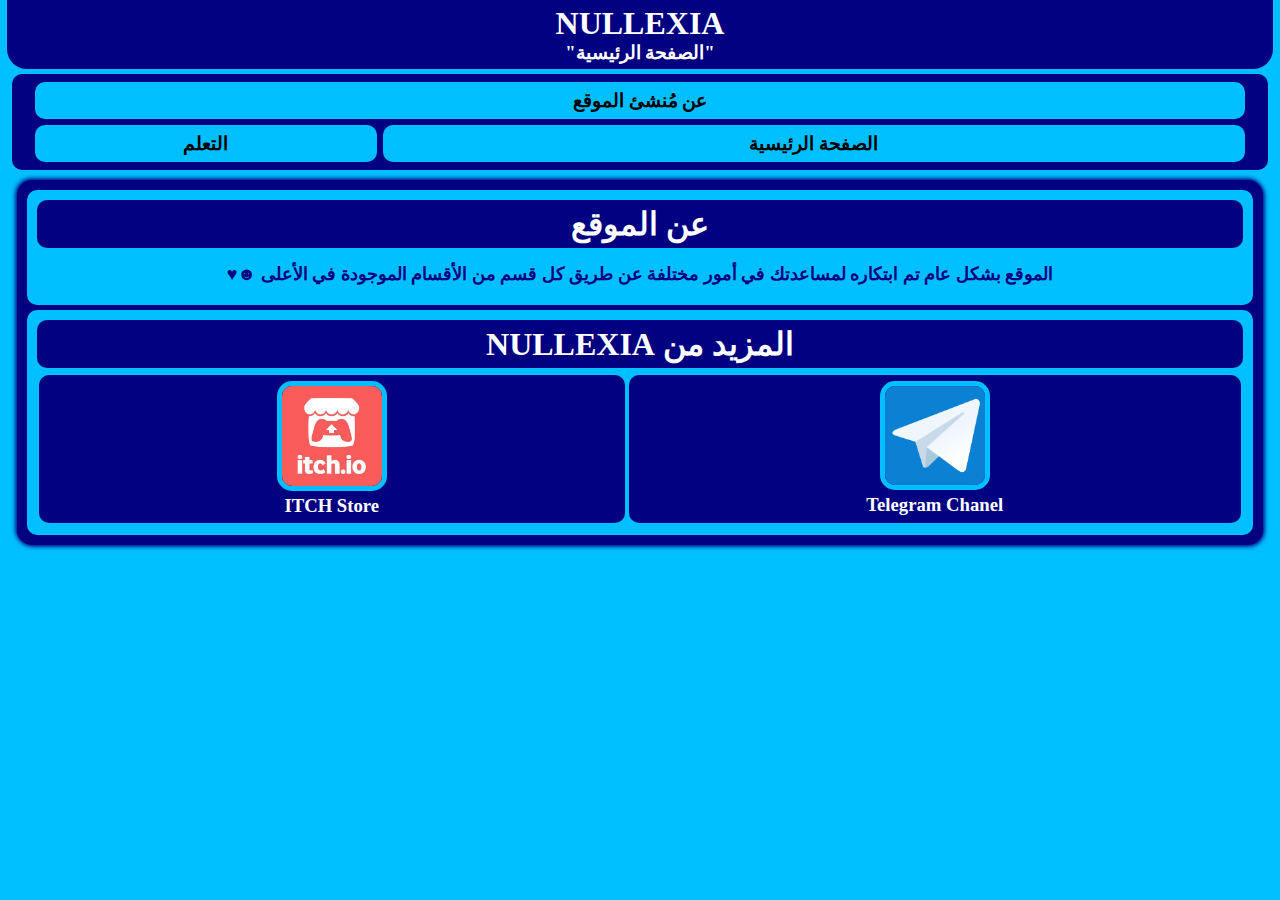
==== index.html @ ee8d3599 "Add files via upload" ====
<!DOCTYPE html>
<html lang="ar">

<head>
    <meta charset="UTF-8">
    <meta http-equiv="X-UA-Compatible" content="IE=edge">
    <meta name="viewport" content="width=device-width, initial-scale=1.0">
    <link rel="stylesheet" href="all/all.css">
    <link rel="stylesheet" href="index/index.css">
    <script defer src="all/all.js"></script>
    <link rel="shortcut icon" href="icons/nullexia.png" type="image/x-icon" />
    <title>NULLEXIA (الصفحة الرئيسية)</title>
</head>

<body dir="rtl">
    <header>
        <a href="index.html">
            <h1 class="h1_header">NULLEXIA</h1>
        </a>
        <h3 class="h3_header">"الصفحة الرئيسية"</h3>
    </header>
    <nav>
        <a class="nav AboutUs_nav" target="_blank" href="https://m3md69.github.io/msth">عن مُنشئ الموقع</a>
        <a class="nav Home_nav" href="index.html">الصفحة الرئيسية</a>
        <a class="nav Bot_nav" href="learning.html">التعلم</a>
        <!-- <dialog class="Container_AboutUs">
            <p class="learning_Dialog_buttons Exit_Prof">✕</p>
            <p class="p_footer"><br>
                Designed & Programmed & Developed<br><br>
                By Software Engineer/Mohamed Sadawy Thabet (Shadow Black)<br><br>
                NULLEXIA © 2023
            </p>
        </dialog> -->
    </nav>
    <main class="main_information">
        <article>
            <section class="section_main">
                <h1 class="h1_main">عن الموقع</h1>
                <p class="p_main">
                    الموقع بشكل عام تم ابتكاره لمساعدتك في أمور مختلفة عن طريق كل قسم من الأقسام الموجودة في الأعلى
                    ☻♥<br>
                </p>
            </section>
            <section class="section_main">
                <h1 class="h1_main h2s">المزيد من NULLEXIA</h1>
                <div class="div_info">
                    <a class="div_telegram" target="_blank" href="https://t.me/NULLEXIA">
                        <img class="info_cursor" src="icons/logo_telegram.png">
                        <h3 class="info_cursor_text">Telegram Chanel</h3>
                    </a>
                    <a class="div_itchIo" target="_blank" href="https://nu11exia.itch.io/">
                        <img class="info_cursor" src="icons/logo_itchio.jpg">
                        <h3 class="info_cursor_text">ITCH Store</h3>
                    </a>
                </div>
            </section>
        </article>
    </main>
</body>

</html>
---- all/all.css ----
* {
    margin: 0;
    padding: 0;
    border-radius: 10px;
    text-align: center;
    justify-content: center;
    color: white;
    cursor: default;
    text-decoration: none;
    transition: 0.3s all;
    flex-wrap: wrap;
    scroll-behavior: smooth;

    /* for Firefox  */
    scrollbar-color: deepskyblue navy;
    scrollbar-width: auto;
}

html {
    margin-right: 7px;
    margin-left: 7px;
    background: deepskyblue;
}

header {
    background-color: navy;
    border-radius: 0px 0px 20px 20px;
    padding: 5px;
}

nav {
    background-color: navy;
    font-weight: bold;
    font-size: larger;
    margin: 5px;
    padding: 5px 20px;
    display: flex;
}

.nav {
    background-color: deepskyblue;
    border: 2px solid deepskyblue;
    color: black;
    border-radius: 10px;
    flex-grow: 1;
    padding: 5px;
    margin: 3px;
}

.Home_nav {
    flex: 3;
}

.AboutUs_nav {
    flex: 100%;
}

.nav:hover,
.nav:focus {
    border: 2px solid deepskyblue;
    background-color: navy;
    color: white;
    cursor: pointer;
}

.Container_AboutUs {
    border: 5px solid deepskyblue;
    margin: auto;
    background-color: navy;
    padding: 5px;
}

.Container_AboutUs::backdrop {
    background-color: black;
    opacity: 0.4;
}

main {
    border-radius: 15px;
    background-color: navy;
    font-weight: bold;
    padding: 5px;
    margin: 10px;
    box-shadow: 1px 1px 5px navy,
        -1px -1px 5px navy;
}

.h1_main {
    background-color: navy;
    padding: 5px;
    margin-bottom: 5px;
}

.p_main {
    color: navy;
    border-radius: 5px;
    padding: 10px;
    font-size: large;
    background-color: deepskyblue;
}

.section_main {
    background-color: deepskyblue;
    border-radius: 10px;
    font-weight: bold;
    padding: 10px;
    margin: 5px;
}

.learning_Dialog_buttons {
    border: 3px solid deepskyblue;
    background-color: deepskyblue;
    color: navy;
    border-radius: 5px;
    padding: 7px;
    margin: 7px;
    display: inline-flex;
    flex: content;
    direction: ltr;
}

.learning_Dialog_buttons:hover {
    cursor: pointer;
    background-color: navy;
    color: white;
}

.Exit_Prof {
    border: 2px solid deepskyblue;
    background-color: deepskyblue;
    color: navy;
    font-weight: bolder;
    width: min-content;
    position: absolute;
    position: 0;
    padding: 2px;
    display: inline-flex;
    left: 0;
}

.Exit_Prof:hover {
    color: white;
    background-color: navy;
    border: 2px solid deepskyblue;
}

::-webkit-scrollbar {
    width: 1rem;
}

::-webkit-scrollbar-track {
    border: 7px solid #232943;
    box-shadow: inset 0 0 2.5px 2px deepskyblue;
    border-radius: 0.3rem;
}

::-webkit-scrollbar-thumb {
    background: linear-gradient(90deg, navy, deepskyblue);
    border-radius: 0.3rem;
}

::-webkit-scrollbar-thumb:hover {
    background: linear-gradient(270deg, deepskyblue, navy, deepskyblue);
}
---- index/index.css ----
.div_info {
    display: flex;
    flex-wrap: wrap;
}

.div_telegram,
.div_itchIo {
    flex-grow: 1;
    border: 4px solid navy;
    padding: 2px;
    margin: 2px;
    background-color: navy;
}

img {
    border: 5px solid deepskyblue;
    border-radius: 15px;
    width: 100px;
}

.div_telegram:hover,
.div_itchIo:hover {
    cursor: pointer;
    background-color: deepskyblue;
    color: navy;
}

img:hover {
    cursor: pointer;
    border: 5px solid navy;
}

.info_cursor_text:hover {
    cursor: pointer;
    color: navy;
}
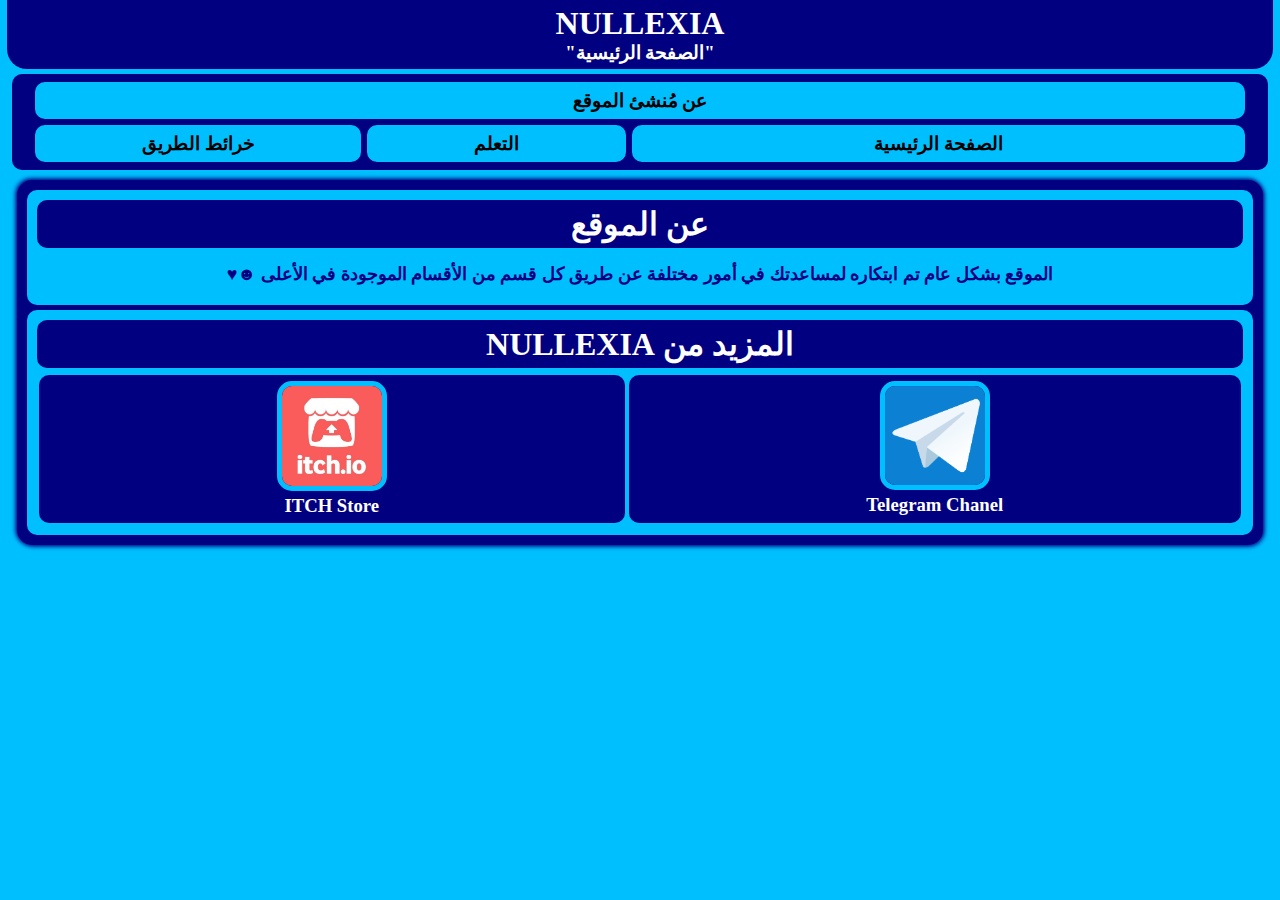
==== commit 0c098353: "modified:   all/all.css 	modified:   index.html 	modified:   learning.html 	new file:   roadmaps.htm" ====
--- a/index.html
+++ b/index.html
@@ -23,6 +23,7 @@
         <a class="nav AboutUs_nav" target="_blank" href="https://m3md69.github.io/msth">عن مُنشئ الموقع</a>
         <a class="nav Home_nav" href="index.html">الصفحة الرئيسية</a>
         <a class="nav Bot_nav" href="learning.html">التعلم</a>
+        <a class="nav Roadmaps_nav" href="roadmaps.html">خرائط الطريق</a>
         <!-- <dialog class="Container_AboutUs">
             <p class="learning_Dialog_buttons Exit_Prof">✕</p>
             <p class="p_footer"><br>
--- a/all/all.css
+++ b/all/all.css
@@ -14,6 +14,11 @@
     /* for Firefox  */
     scrollbar-color: deepskyblue navy;
     scrollbar-width: auto;
+
+    -webkit-user-select: none;
+    -moz-user-select: none;
+    -ms-user-select: none;
+    user-select: none;
 }
 
 html {
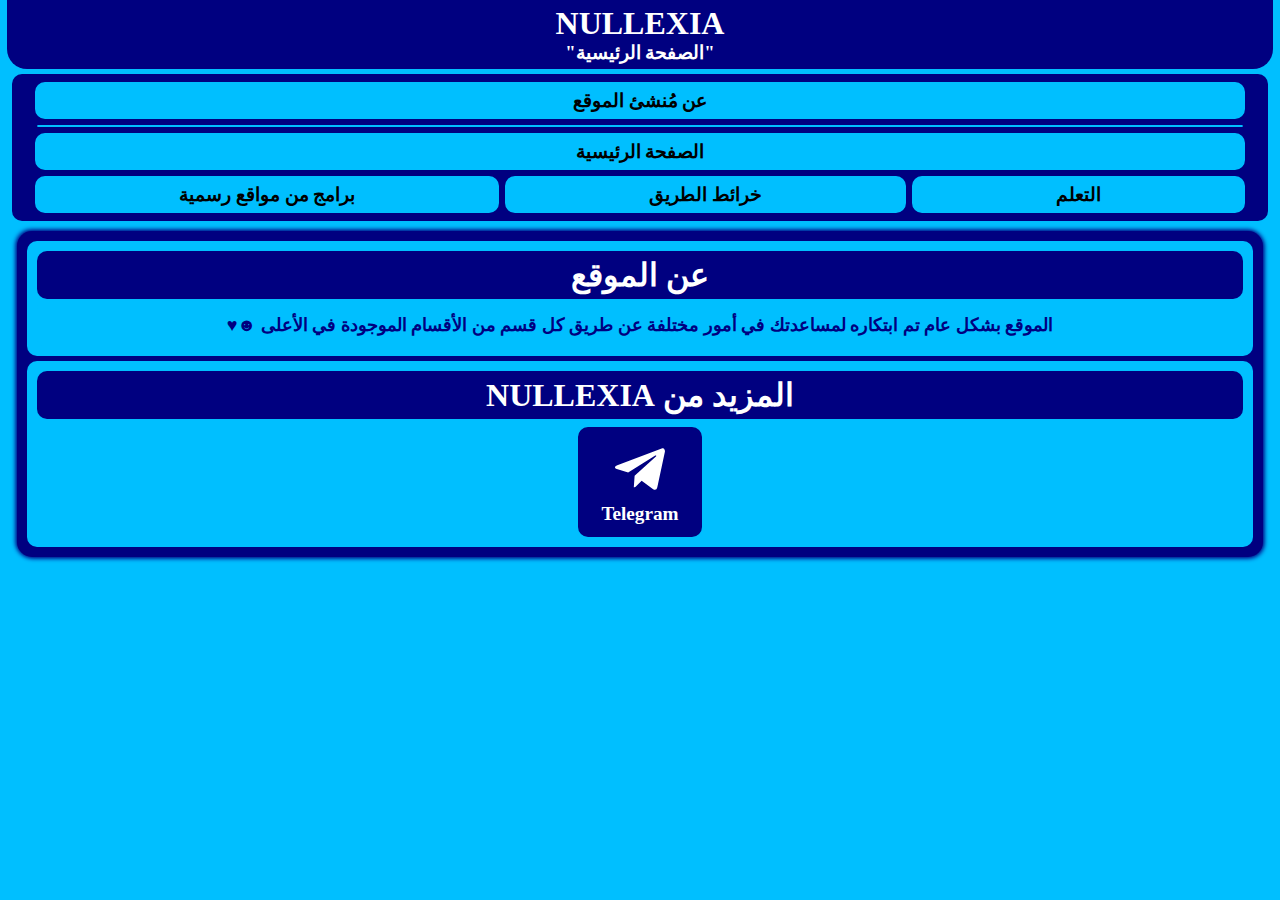
==== commit 7447f95d: "◘ تم تحديث الموقع 💙" ====
--- a/index.html
+++ b/index.html
@@ -1,18 +1,20 @@
 <!DOCTYPE html>
-<html lang="ar">
+<html lang="ar" dir="rtl">
 
 <head>
     <meta charset="UTF-8">
     <meta http-equiv="X-UA-Compatible" content="IE=edge">
     <meta name="viewport" content="width=device-width, initial-scale=1.0">
     <link rel="stylesheet" href="all/all.css">
+    <script defer src="all/all.js"></script>
+    <link rel="stylesheet" href="learning/learning.css">
+    <link rel="stylesheet" href="programsfromofficialwebsites/programsfromofficialwebsites.css">
     <link rel="stylesheet" href="index/index.css">
-    <script defer src="all/all.js"></script>
     <link rel="shortcut icon" href="icons/nullexia.png" type="image/x-icon" />
     <title>NULLEXIA (الصفحة الرئيسية)</title>
 </head>
 
-<body dir="rtl">
+<body>
     <header>
         <a href="index.html">
             <h1 class="h1_header">NULLEXIA</h1>
@@ -21,9 +23,11 @@
     </header>
     <nav>
         <a class="nav AboutUs_nav" target="_blank" href="https://m3md69.github.io/msth">عن مُنشئ الموقع</a>
+        <hr class="hr_head">
         <a class="nav Home_nav" href="index.html">الصفحة الرئيسية</a>
         <a class="nav Bot_nav" href="learning.html">التعلم</a>
         <a class="nav Roadmaps_nav" href="roadmaps.html">خرائط الطريق</a>
+        <a class="nav Download_Programs_From_Official_Websites" href="programsfromofficialwebsites.html">برامج من مواقع رسمية</a>
         <!-- <dialog class="Container_AboutUs">
             <p class="learning_Dialog_buttons Exit_Prof">✕</p>
             <p class="p_footer"><br>
@@ -43,16 +47,14 @@
                 </p>
             </section>
             <section class="section_main">
-                <h1 class="h1_main h2s">المزيد من NULLEXIA</h1>
+                <h1 class="h1_main h2s" style="margin-bottom: 0.5rem;">المزيد من NULLEXIA</h1>
                 <div class="div_info">
-                    <a class="div_telegram" target="_blank" href="https://t.me/NULLEXIA">
-                        <img class="info_cursor" src="icons/logo_telegram.png">
-                        <h3 class="info_cursor_text">Telegram Chanel</h3>
-                    </a>
-                    <a class="div_itchIo" target="_blank" href="https://nu11exia.itch.io/">
-                        <img class="info_cursor" src="icons/logo_itchio.jpg">
-                        <h3 class="info_cursor_text">ITCH Store</h3>
-                    </a>
+                    <div class="box">
+                        <a href="https://t.me//NULLEXIA" target="_blank">
+                            <img src="icons/telegram.svg">
+                            <p>Telegram</p>
+                        </a>
+                    </div>
                 </div>
             </section>
         </article>
--- a/all/all.css
+++ b/all/all.css
@@ -52,12 +52,19 @@
     margin: 3px;
 }
 
+.AboutUs_nav,
 .Home_nav {
-    flex: 3;
+    flex: 100%;
 }
 
-.AboutUs_nav {
-    flex: 100%;
+.hr_head {
+    display: block;
+    width: 99%;
+    background-color: deepskyblue;
+    color: deepskyblue;
+    border: 0.1rem solid deepskyblue;
+    margin-top: 0.20rem;
+    margin-bottom: 0.20rem;
 }
 
 .nav:hover,
--- a/learning/learning.css
+++ b/learning/learning.css
@@ -0,0 +1,79 @@
+.buttons_container {
+    display: none;
+    flex-flow: row wrap;
+}
+
+.learning_buttons {
+    border: 3px solid navy;
+    background-color: navy;
+    border-radius: 5px;
+    padding: 5px;
+    margin: 3px;
+    /* display: none; */
+    flex: content;
+    direction: ltr;
+}
+
+.learning_buttons:hover {
+    border: 3px solid navy;
+    cursor: pointer;
+    background-color: deepskyblue;
+    color: navy;
+}
+
+.Back_To_First_Menu,
+.Back_To_Programming_Menu,
+.Back_To_Programming_Programming_Programs_Menu,
+.Back_To_Graphic_Menu {
+    flex: 100%;
+}
+
+.Background_Container {
+    opacity: 0.3;
+}
+
+.Container {
+    border: 5px solid deepskyblue;
+    margin: auto;
+    background-color: navy;
+}
+
+.Container::backdrop {
+    background-color: black;
+    opacity: 0.4;
+}
+
+.Dia_H3 {
+    text-align: center;
+    display: inline-flex;
+    margin: 5px;
+}
+
+.hr_end {
+    background-color: deepskyblue;
+    border: 2px solid deepskyblue;
+    margin: 7px;
+}
+
+.Exit {
+    border: 2px solid deepskyblue;
+    background-color: deepskyblue;
+    color: navy;
+    font-weight: bolder;
+    width: min-content;
+    position: absolute;
+    padding: 2px;
+    margin-top: 5px;
+    display: inline-block;
+    left: 0;
+}
+
+.Exit:hover {
+    color: white;
+    background-color: navy;
+    border: 2px solid deepskyblue;
+}
+
+.show_anything_div {
+    display: flex;
+}--- a/programsfromofficialwebsites/programsfromofficialwebsites.css
+++ b/programsfromofficialwebsites/programsfromofficialwebsites.css
@@ -0,0 +1,21 @@
+.box {
+    width: 100px;
+    margin: 0.25rem;
+    background-color: navy;
+    padding: 10px;
+    border: 0.3rem solid navy;
+}
+
+.box img {
+    width: 50px;
+    border-radius: 20%;
+    padding: 5px;
+}
+
+.box:hover {
+    background-color: deepskyblue;
+}
+
+.box p {
+    font-size: larger;
+}--- a/index/index.css
+++ b/index/index.css
@@ -3,34 +3,24 @@
     flex-wrap: wrap;
 }
 
-.div_telegram,
-.div_itchIo {
-    flex-grow: 1;
-    border: 4px solid navy;
-    padding: 2px;
-    margin: 2px;
+.box {
+    width: 100px;
+    margin: 0 !important;
     background-color: navy;
+    border: 0.3rem solid navy;
+    padding: 0.5rem !important;
 }
 
-img {
-    border: 5px solid deepskyblue;
-    border-radius: 15px;
-    width: 100px;
+.box img {
+    width: 50px;
+    border-radius: 20%;
 }
 
-.div_telegram:hover,
-.div_itchIo:hover {
-    cursor: pointer;
+.box:hover {
     background-color: deepskyblue;
-    color: navy;
 }
 
-img:hover {
-    cursor: pointer;
-    border: 5px solid navy;
-}
-
-.info_cursor_text:hover {
-    cursor: pointer;
-    color: navy;
+.box a p {
+    font-size: larger;
+    color: white;
 }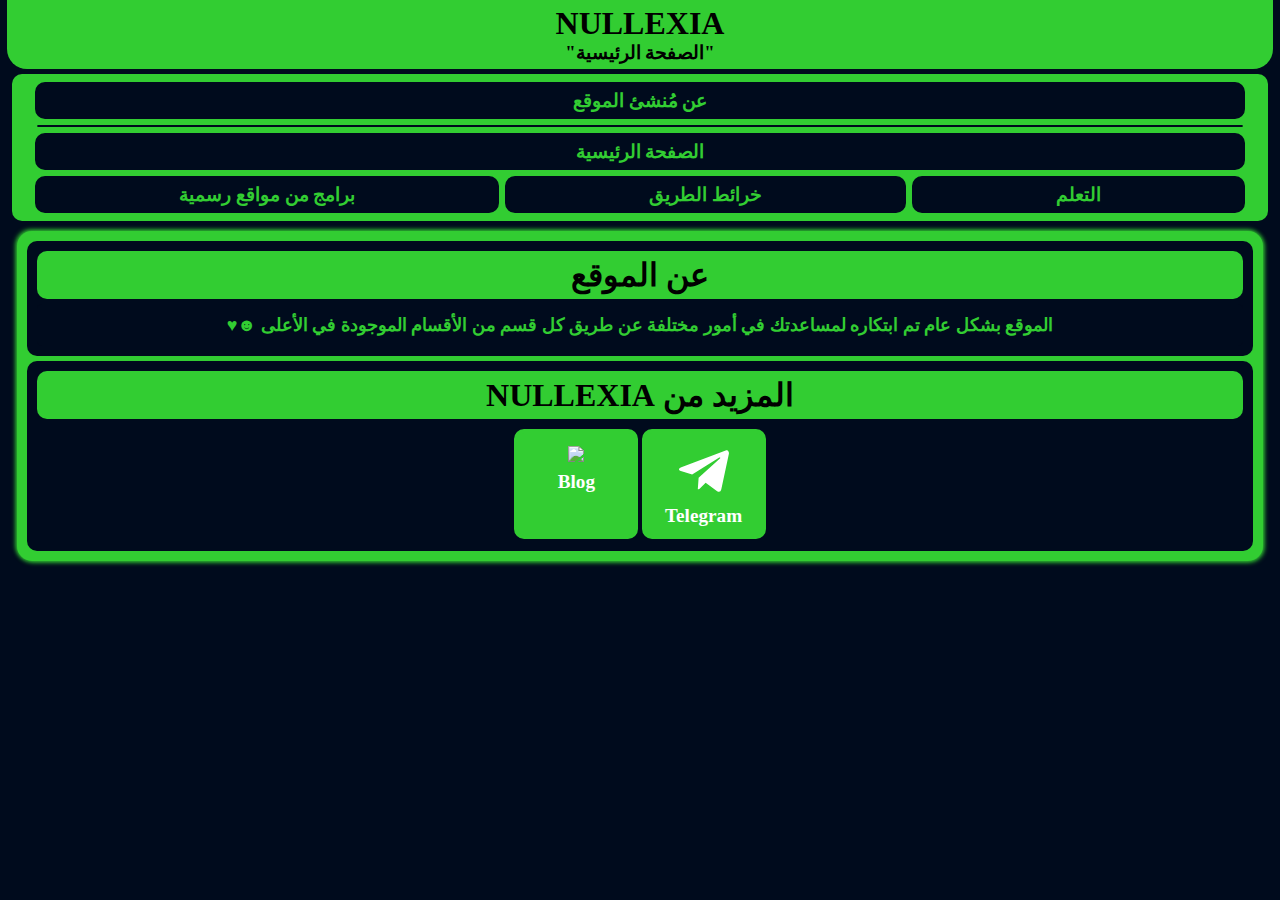
==== commit d255e691: "Edit Design" ====
--- a/index.html
+++ b/index.html
@@ -1,58 +1,154 @@
-<!DOCTYPE html>
-<html lang="ar" dir="rtl">
+<!DOCTYPE
+    html>
+<html
+    lang="ar"
+    dir="rtl">
 
 <head>
-    <meta charset="UTF-8">
-    <meta http-equiv="X-UA-Compatible" content="IE=edge">
-    <meta name="viewport" content="width=device-width, initial-scale=1.0">
-    <link rel="stylesheet" href="all/all.css">
-    <script defer src="all/all.js"></script>
-    <link rel="stylesheet" href="learning/learning.css">
-    <link rel="stylesheet" href="programsfromofficialwebsites/programsfromofficialwebsites.css">
-    <link rel="stylesheet" href="index/index.css">
-    <link rel="shortcut icon" href="icons/nullexia.png" type="image/x-icon" />
-    <title>NULLEXIA (الصفحة الرئيسية)</title>
+    <meta
+        charset="UTF-8">
+    <meta
+        http-equiv="X-UA-Compatible"
+        content="IE=edge">
+    <meta
+        name="viewport"
+        content="width=device-width, initial-scale=1.0">
+    <link
+        rel="stylesheet"
+        href="all/all.css">
+    <script
+        defer
+        src="all/all.js"></script>
+    <link
+        rel="stylesheet"
+        href="learning/learning.css">
+    <link
+        rel="stylesheet"
+        href="programsfromofficialwebsites/programsfromofficialwebsites.css">
+    <link
+        rel="stylesheet"
+        href="index/index.css">
+    <link
+        rel="shortcut icon"
+        href="icons/nullexia.png"
+        type="image/x-icon" />
+    <title>
+        NULLEXIA
+        (الصفحة
+        الرئيسية)
+    </title>
 </head>
 
 <body>
     <header>
-        <a href="index.html">
-            <h1 class="h1_header">NULLEXIA</h1>
+        <a
+            href="index.html">
+            <h1
+                class="h1_header">
+                NULLEXIA
+            </h1>
         </a>
-        <h3 class="h3_header">"الصفحة الرئيسية"</h3>
+        <h3
+            class="h3_header">
+            "الصفحة
+            الرئيسية"
+        </h3>
     </header>
     <nav>
-        <a class="nav AboutUs_nav" target="_blank" href="https://m3md69.github.io/msth">عن مُنشئ الموقع</a>
-        <hr class="hr_head">
-        <a class="nav Home_nav" href="index.html">الصفحة الرئيسية</a>
-        <a class="nav Bot_nav" href="learning.html">التعلم</a>
-        <a class="nav Roadmaps_nav" href="roadmaps.html">خرائط الطريق</a>
-        <a class="nav Download_Programs_From_Official_Websites" href="programsfromofficialwebsites.html">برامج من مواقع رسمية</a>
+        <a class="nav AboutUs_nav"
+            target="_blank"
+            href="https://www.behance.net/M3MD69">عن
+            مُنشئ
+            الموقع</a>
+        <hr
+            class="hr_head">
+        <a class="nav Home_nav"
+            href="index.html">الصفحة
+            الرئيسية</a>
+        <a class="nav Bot_nav"
+            href="learning.html">التعلم</a>
+        <a class="nav Roadmaps_nav"
+            href="roadmaps.html">خرائط
+            الطريق</a>
+        <a class="nav Download_Programs_From_Official_Websites"
+            href="programsfromofficialwebsites.html">برامج
+            من
+            مواقع
+            رسمية</a>
         <!-- <dialog class="Container_AboutUs">
             <p class="learning_Dialog_buttons Exit_Prof">✕</p>
             <p class="p_footer"><br>
                 Designed & Programmed & Developed<br><br>
-                By Software Engineer/Mohamed Sadawy Thabet (Shadow Black)<br><br>
+                By Software Engineer/Mohamed Sadawy Thabet<br><br>
                 NULLEXIA © 2023
             </p>
         </dialog> -->
     </nav>
-    <main class="main_information">
+    <main
+        class="main_information">
         <article>
-            <section class="section_main">
-                <h1 class="h1_main">عن الموقع</h1>
-                <p class="p_main">
-                    الموقع بشكل عام تم ابتكاره لمساعدتك في أمور مختلفة عن طريق كل قسم من الأقسام الموجودة في الأعلى
+            <section
+                class="section_main">
+                <h1
+                    class="h1_main">
+                    عن
+                    الموقع
+                </h1>
+                <p
+                    class="p_main">
+                    الموقع
+                    بشكل
+                    عام
+                    تم
+                    ابتكاره
+                    لمساعدتك
+                    في
+                    أمور
+                    مختلفة
+                    عن
+                    طريق
+                    كل
+                    قسم
+                    من
+                    الأقسام
+                    الموجودة
+                    في
+                    الأعلى
                     ☻♥<br>
                 </p>
             </section>
-            <section class="section_main">
-                <h1 class="h1_main h2s" style="margin-bottom: 0.5rem;">المزيد من NULLEXIA</h1>
-                <div class="div_info">
-                    <div class="box">
-                        <a href="https://t.me//NULLEXIA" target="_blank">
-                            <img src="icons/telegram.svg">
-                            <p>Telegram</p>
+            <section
+                class="section_main">
+                <h1 class="h1_main h2s"
+                    style="margin-bottom: 0.5rem;">
+                    المزيد
+                    من
+                    NULLEXIA
+                </h1>
+                <div
+                    class="div_info">
+                    <div
+                        class="box">
+                        <a href="https://t.me//NULLEXIA"
+                            target="_blank">
+                            <img
+                                src="icons/telegram.svg">
+                            <p
+                                style="color: white;">
+                                Telegram
+                            </p>
+                        </a>
+                    </div>
+                    <div
+                        class="box">
+                        <a href="https://m3md69.github.io/NULLEXIA-Blogs/nullexia-contents.html"
+                            target="_blank">
+                            <img
+                                src="icons/blog.svg">
+                            <p
+                                style="color: white;">
+                                Blog
+                            </p>
                         </a>
                     </div>
                 </div>
--- a/all/all.css
+++ b/all/all.css
@@ -4,7 +4,7 @@
     border-radius: 10px;
     text-align: center;
     justify-content: center;
-    color: white;
+    color: black;
     cursor: default;
     text-decoration: none;
     transition: 0.3s all;
@@ -12,7 +12,7 @@
     scroll-behavior: smooth;
 
     /* for Firefox  */
-    scrollbar-color: deepskyblue navy;
+    scrollbar-color: #000b1d limegreen;
     scrollbar-width: auto;
 
     -webkit-user-select: none;
@@ -24,17 +24,17 @@
 html {
     margin-right: 7px;
     margin-left: 7px;
-    background: deepskyblue;
+    background: #000b1d;
 }
 
 header {
-    background-color: navy;
+    background-color: limegreen;
     border-radius: 0px 0px 20px 20px;
     padding: 5px;
 }
 
 nav {
-    background-color: navy;
+    background-color: limegreen;
     font-weight: bold;
     font-size: larger;
     margin: 5px;
@@ -43,9 +43,9 @@
 }
 
 .nav {
-    background-color: deepskyblue;
-    border: 2px solid deepskyblue;
-    color: black;
+    background-color: #000b1d;
+    border: 2px solid #000b1d;
+    color: limegreen;
     border-radius: 10px;
     flex-grow: 1;
     padding: 5px;
@@ -60,59 +60,59 @@
 .hr_head {
     display: block;
     width: 99%;
-    background-color: deepskyblue;
-    color: deepskyblue;
-    border: 0.1rem solid deepskyblue;
+    background-color: #000b1d;
+    color: #000b1d;
+    border: 0.1rem solid #000b1d;
     margin-top: 0.20rem;
     margin-bottom: 0.20rem;
 }
 
 .nav:hover,
 .nav:focus {
-    border: 2px solid deepskyblue;
-    background-color: navy;
-    color: white;
+    border: 2px solid #000b1d;
+    background-color: limegreen;
+    color: black;
     cursor: pointer;
 }
 
 .Container_AboutUs {
-    border: 5px solid deepskyblue;
+    border: 5px solid #000b1d;
     margin: auto;
-    background-color: navy;
+    background-color: limegreen;
     padding: 5px;
 }
 
 .Container_AboutUs::backdrop {
-    background-color: black;
+    background-color: white;
     opacity: 0.4;
 }
 
 main {
     border-radius: 15px;
-    background-color: navy;
+    background-color: limegreen;
     font-weight: bold;
     padding: 5px;
     margin: 10px;
-    box-shadow: 1px 1px 5px navy,
-        -1px -1px 5px navy;
+    box-shadow: 1px 1px 5px limegreen,
+        -1px -1px 5px limegreen;
 }
 
 .h1_main {
-    background-color: navy;
+    background-color: limegreen;
     padding: 5px;
     margin-bottom: 5px;
 }
 
 .p_main {
-    color: navy;
+    color: limegreen;
     border-radius: 5px;
     padding: 10px;
     font-size: large;
-    background-color: deepskyblue;
+    background-color: #000b1d;
 }
 
 .section_main {
-    background-color: deepskyblue;
+    background-color: #000b1d;
     border-radius: 10px;
     font-weight: bold;
     padding: 10px;
@@ -120,9 +120,9 @@
 }
 
 .learning_Dialog_buttons {
-    border: 3px solid deepskyblue;
-    background-color: deepskyblue;
-    color: navy;
+    border: 3px solid #000b1d;
+    background-color: #000b1d;
+    color: limegreen;
     border-radius: 5px;
     padding: 7px;
     margin: 7px;
@@ -133,14 +133,14 @@
 
 .learning_Dialog_buttons:hover {
     cursor: pointer;
-    background-color: navy;
-    color: white;
+    background-color: limegreen;
+    color: black;
 }
 
 .Exit_Prof {
-    border: 2px solid deepskyblue;
-    background-color: deepskyblue;
-    color: navy;
+    border: 2px solid #000b1d;
+    background-color: #000b1d;
+    color: limegreen;
     font-weight: bolder;
     width: min-content;
     position: absolute;
@@ -151,9 +151,9 @@
 }
 
 .Exit_Prof:hover {
-    color: white;
-    background-color: navy;
-    border: 2px solid deepskyblue;
+    color: black;
+    background-color: limegreen;
+    border: 2px solid #000b1d;
 }
 
 ::-webkit-scrollbar {
@@ -162,15 +162,15 @@
 
 ::-webkit-scrollbar-track {
     border: 7px solid #232943;
-    box-shadow: inset 0 0 2.5px 2px deepskyblue;
+    box-shadow: inset 0 0 2.5px 2px #000b1d;
     border-radius: 0.3rem;
 }
 
 ::-webkit-scrollbar-thumb {
-    background: linear-gradient(90deg, navy, deepskyblue);
+    background: linear-gradient(90deg, limegreen, #000b1d);
     border-radius: 0.3rem;
 }
 
 ::-webkit-scrollbar-thumb:hover {
-    background: linear-gradient(270deg, deepskyblue, navy, deepskyblue);
+    background: linear-gradient(270deg, #000b1d, limegreen, #000b1d);
 }--- a/learning/learning.css
+++ b/learning/learning.css
@@ -4,8 +4,8 @@
 }
 
 .learning_buttons {
-    border: 3px solid navy;
-    background-color: navy;
+    border: 3px solid limegreen;
+    background-color: limegreen;
     border-radius: 5px;
     padding: 5px;
     margin: 3px;
@@ -15,10 +15,10 @@
 }
 
 .learning_buttons:hover {
-    border: 3px solid navy;
+    border: 3px solid limegreen;
     cursor: pointer;
-    background-color: deepskyblue;
-    color: navy;
+    background-color: #000b1d;
+    color: limegreen;
 }
 
 .Back_To_First_Menu,
@@ -33,13 +33,13 @@
 }
 
 .Container {
-    border: 5px solid deepskyblue;
+    border: 5px solid #000b1d;
     margin: auto;
-    background-color: navy;
+    background-color: limegreen;
 }
 
 .Container::backdrop {
-    background-color: black;
+    background-color: white;
     opacity: 0.4;
 }
 
@@ -50,15 +50,15 @@
 }
 
 .hr_end {
-    background-color: deepskyblue;
-    border: 2px solid deepskyblue;
+    background-color: #000b1d;
+    border: 2px solid #000b1d;
     margin: 7px;
 }
 
 .Exit {
-    border: 2px solid deepskyblue;
-    background-color: deepskyblue;
-    color: navy;
+    border: 2px solid #000b1d;
+    background-color: #000b1d;
+    color: limegreen;
     font-weight: bolder;
     width: min-content;
     position: absolute;
@@ -69,9 +69,9 @@
 }
 
 .Exit:hover {
-    color: white;
-    background-color: navy;
-    border: 2px solid deepskyblue;
+    color: black;
+    background-color: limegreen;
+    border: 2px solid #000b1d;
 }
 
 .show_anything_div {
--- a/programsfromofficialwebsites/programsfromofficialwebsites.css
+++ b/programsfromofficialwebsites/programsfromofficialwebsites.css
@@ -1,9 +1,9 @@
 .box {
     width: 100px;
     margin: 0.25rem;
-    background-color: navy;
+    background-color: limegreen;
     padding: 10px;
-    border: 0.3rem solid navy;
+    border: 0.3rem solid limegreen;
 }
 
 .box img {
@@ -13,9 +13,10 @@
 }
 
 .box:hover {
-    background-color: deepskyblue;
+    background-color: #000b1d;
 }
 
 .box p {
     font-size: larger;
+    color: white;
 }--- a/index/index.css
+++ b/index/index.css
@@ -6,9 +6,10 @@
 .box {
     width: 100px;
     margin: 0 !important;
-    background-color: navy;
-    border: 0.3rem solid navy;
+    background-color: limegreen;
+    border: 0.3rem solid limegreen;
     padding: 0.5rem !important;
+    margin: 0.1rem !important;
 }
 
 .box img {
@@ -17,10 +18,10 @@
 }
 
 .box:hover {
-    background-color: deepskyblue;
+    background-color: #000b1d;
 }
 
 .box a p {
     font-size: larger;
-    color: white;
+    color: black;
 }